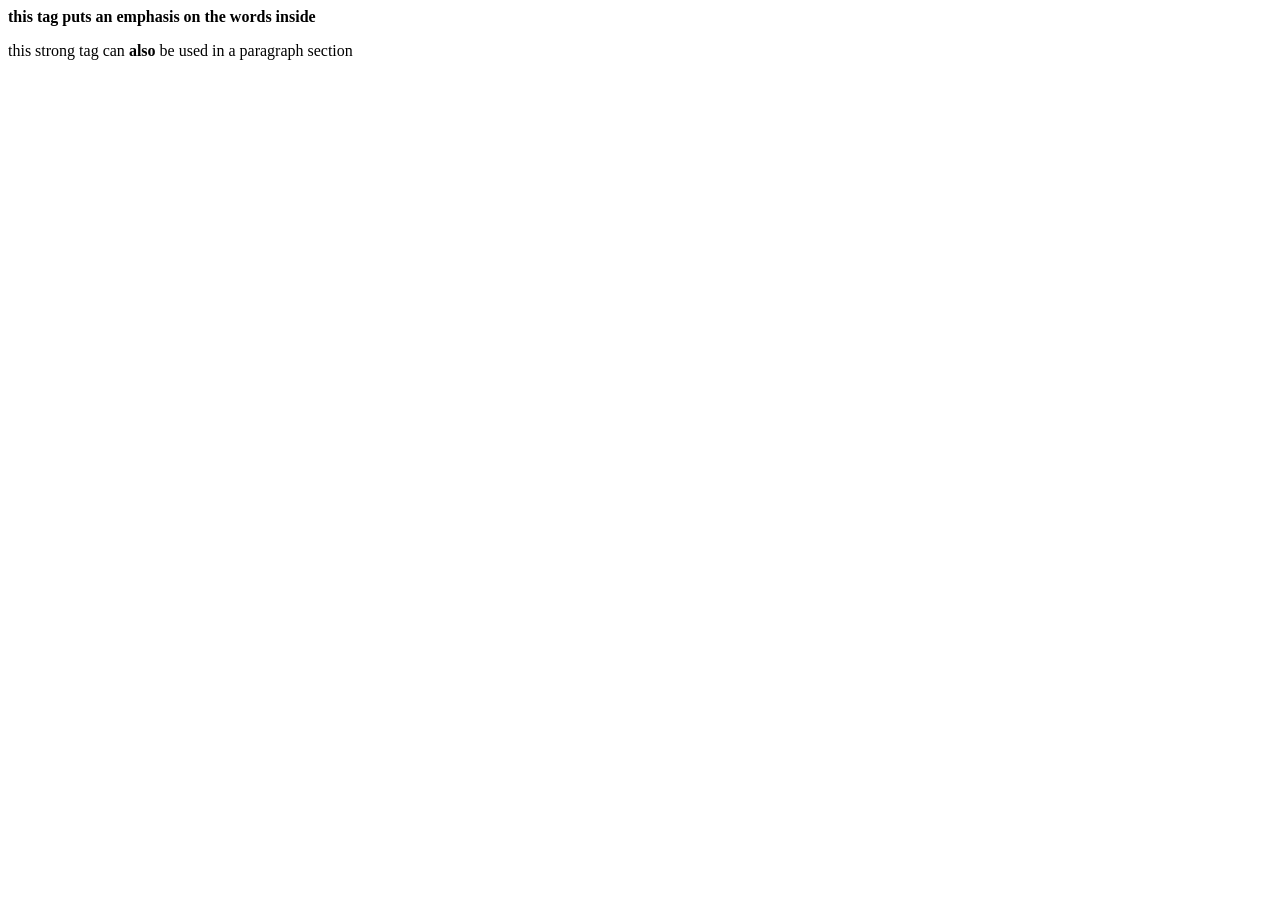
==== foundations/html-foundations/html-boilerplate/index.html @ d7763a88 "strong" ====
<!DOCTYPE html>
<html lang="en">
<head>
    <meta charset="UTF-8">
    <meta name="viewport" content="width=device-width, initial-scale=1.0">
    <title>Document</title>
</head>
<body>
    <strong>this tag puts an emphasis on the words inside</strong>
    <p>this strong tag can <strong>also</strong> be used in a paragraph section</p>
</body>
</html>
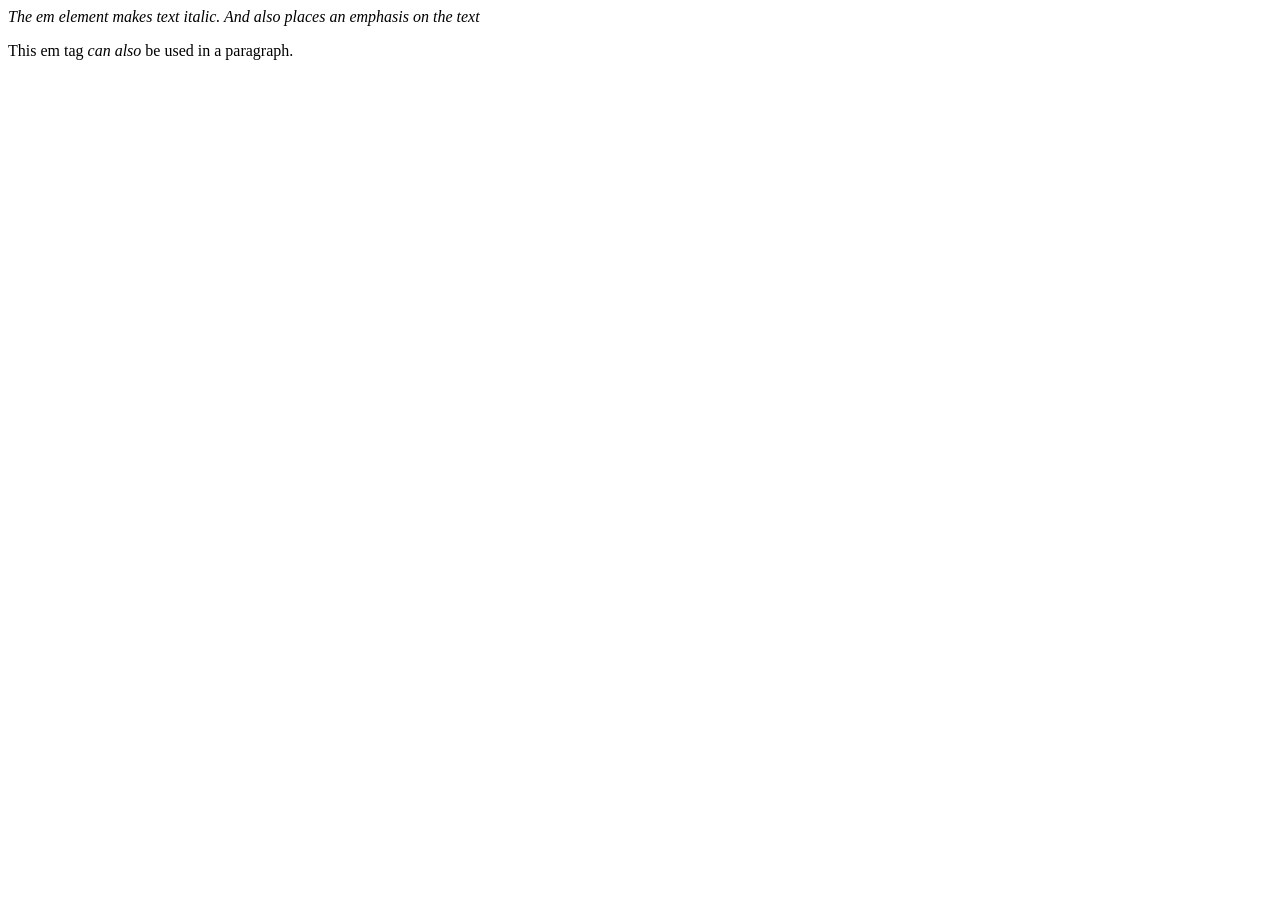
==== commit ad3f8591: "em -> cursiv + emphasis" ====
--- a/foundations/html-foundations/html-boilerplate/index.html
+++ b/foundations/html-foundations/html-boilerplate/index.html
@@ -6,7 +6,7 @@
     <title>Document</title>
 </head>
 <body>
-    <strong>this tag puts an emphasis on the words inside</strong>
-    <p>this strong tag can <strong>also</strong> be used in a paragraph section</p>
+    <em>The em element makes text italic. And also places an emphasis on the text</em>
+    <p>This em tag <em>can also</em> be used in a paragraph.</p>
 </body>
 </html>
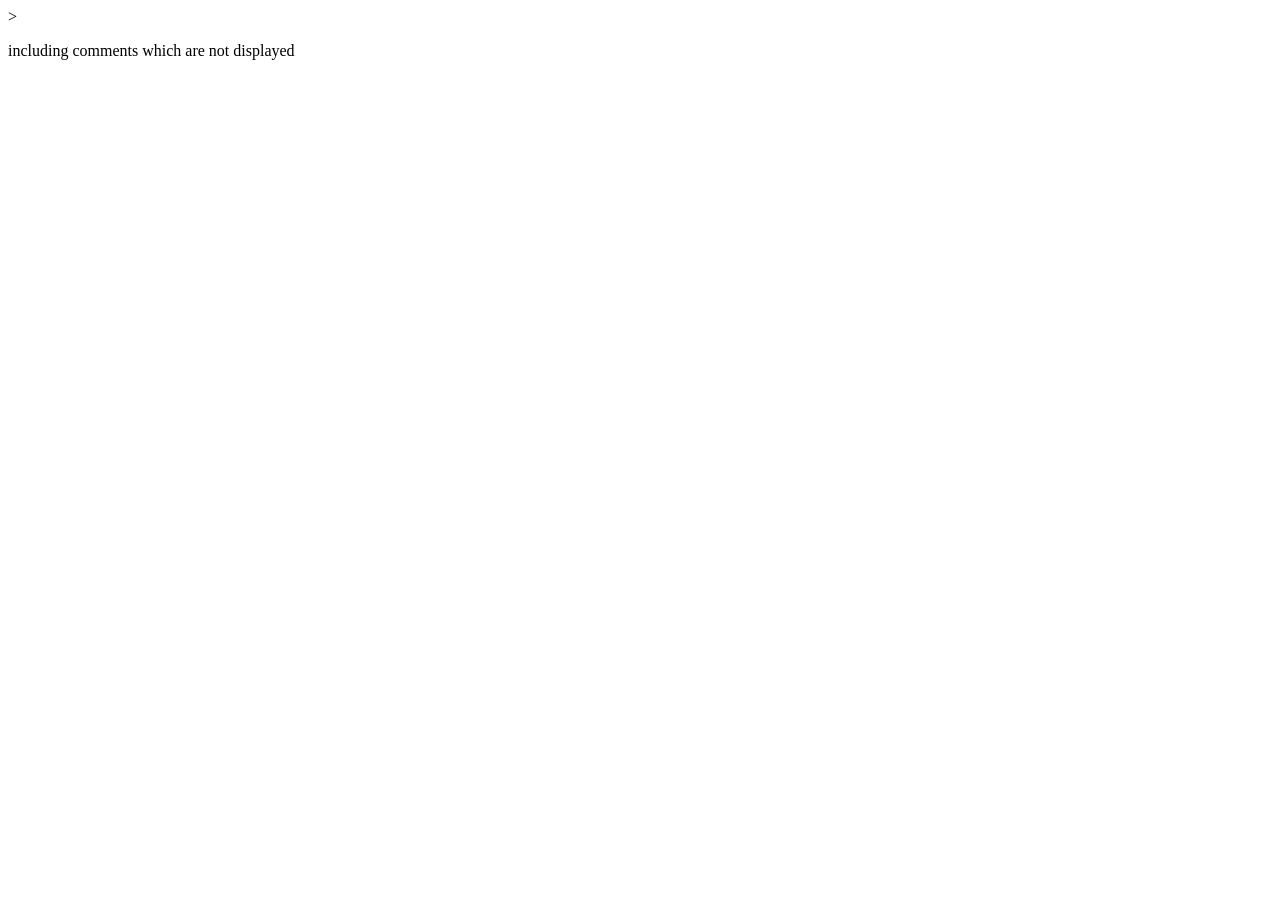
==== commit a09b3b19: "including comments" ====
--- a/foundations/html-foundations/html-boilerplate/index.html
+++ b/foundations/html-foundations/html-boilerplate/index.html
@@ -6,7 +6,8 @@
     <title>Document</title>
 </head>
 <body>
-    <em>The em element makes text italic. And also places an emphasis on the text</em>
-    <p>This em tag <em>can also</em> be used in a paragraph.</p>
+<!--these comments can be over multiple lines
+as well-->>    
+<p>including comments which are not displayed</p>
 </body>
 </html>
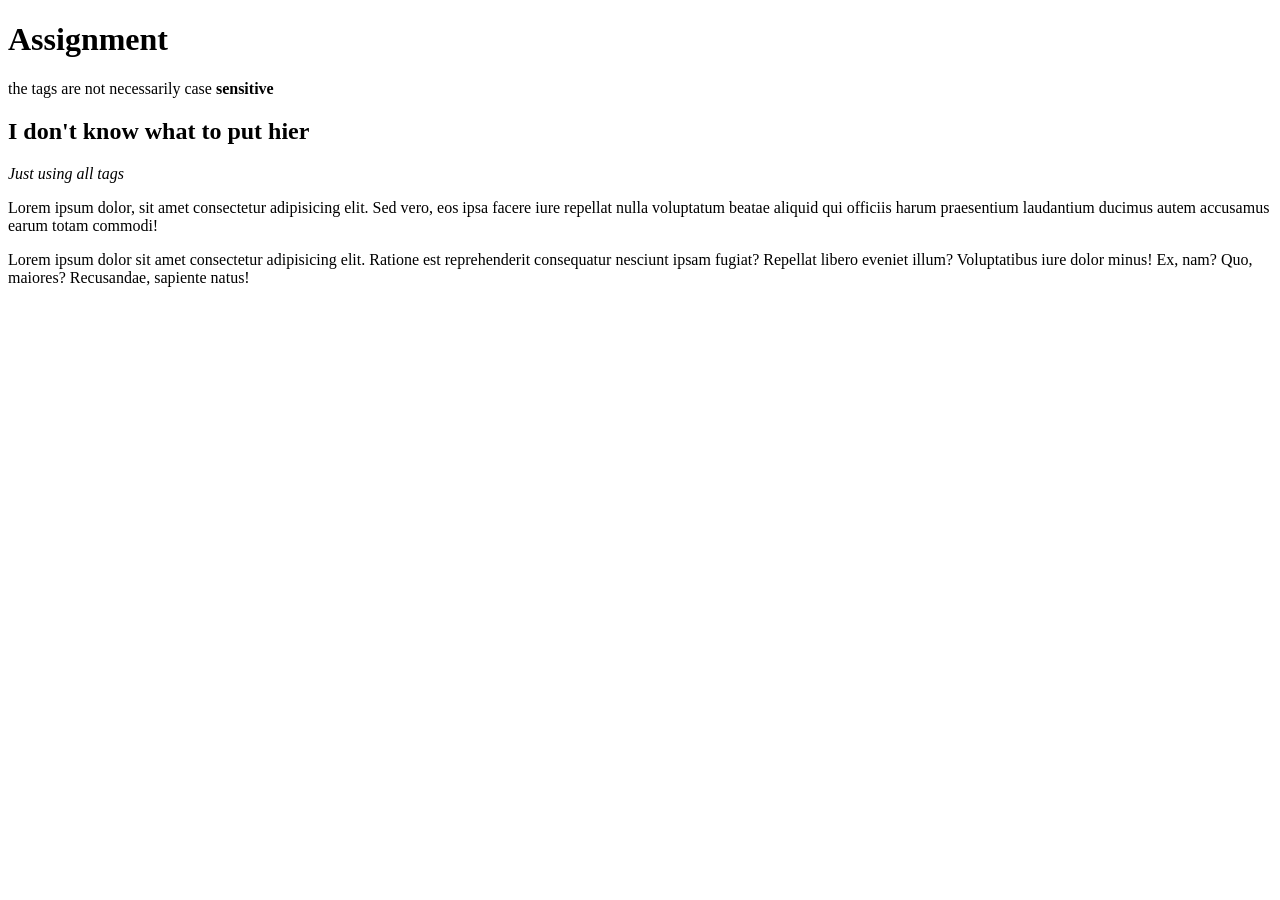
==== commit d48d4c44: "Assignment plain blog article" ====
--- a/foundations/html-foundations/html-boilerplate/index.html
+++ b/foundations/html-foundations/html-boilerplate/index.html
@@ -3,11 +3,15 @@
 <head>
     <meta charset="UTF-8">
     <meta name="viewport" content="width=device-width, initial-scale=1.0">
-    <title>Document</title>
+    <title>Working with Text</title>
 </head>
 <body>
-<!--these comments can be over multiple lines
-as well-->>    
-<p>including comments which are not displayed</p>
+    <H1>Assignment</H1>
+    <p>the tags are not necessarily case <strong>sensitive</strong></p>
+    <h2>I don't know what to put hier</h2>
+    <em>Just using all tags</em>
+    <!-- including comments. -->
+     <p>Lorem ipsum dolor, sit amet consectetur adipisicing elit. Sed vero, eos ipsa facere iure repellat nulla voluptatum beatae aliquid qui officiis harum praesentium laudantium ducimus autem accusamus earum totam commodi!</p>
+     <p>Lorem ipsum dolor sit amet consectetur adipisicing elit. Ratione est reprehenderit consequatur nesciunt ipsam fugiat? Repellat libero eveniet illum? Voluptatibus iure dolor minus! Ex, nam? Quo, maiores? Recusandae, sapiente natus!</p>
 </body>
 </html>
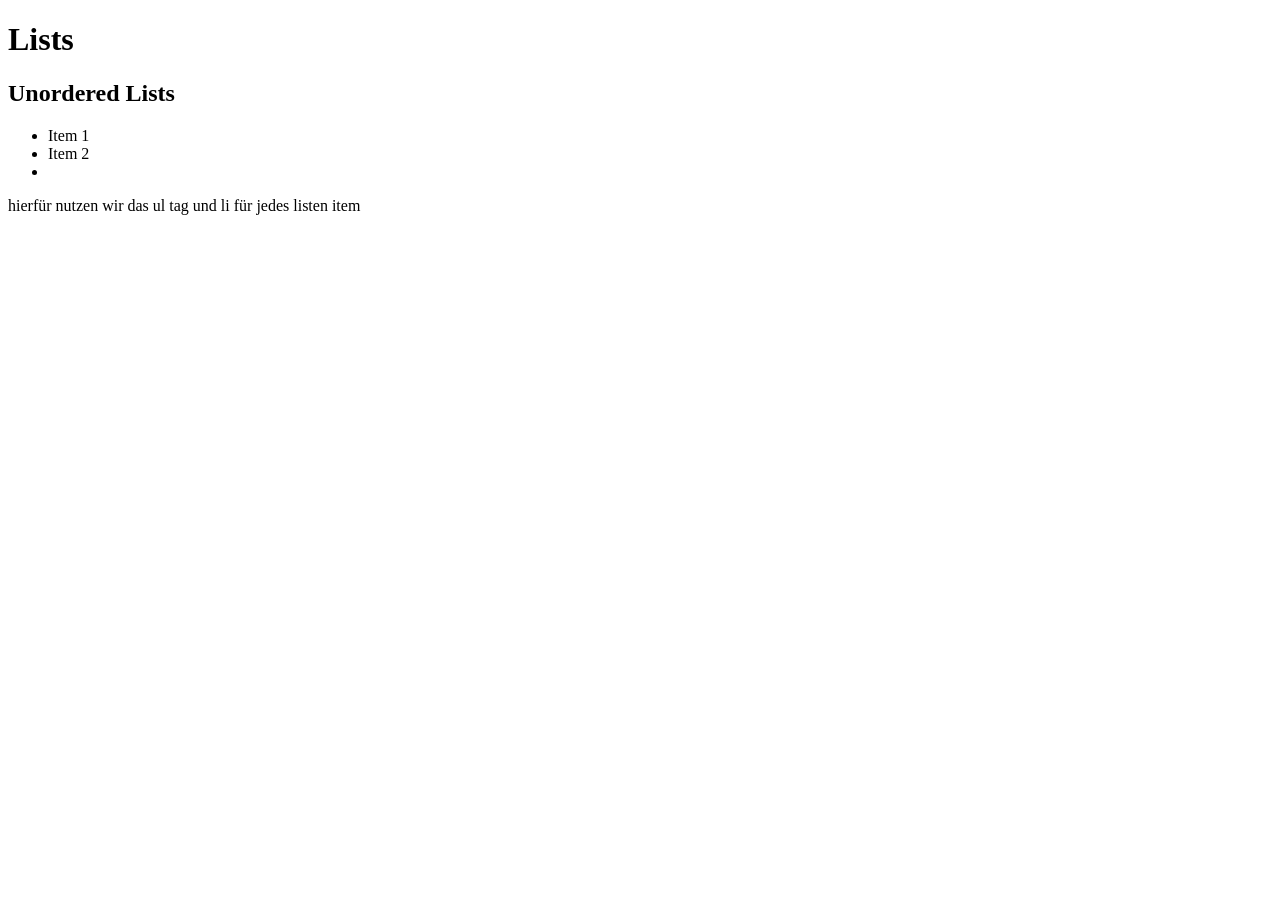
==== commit a7d42a2b: "unordered list" ====
--- a/foundations/html-foundations/html-boilerplate/index.html
+++ b/foundations/html-foundations/html-boilerplate/index.html
@@ -3,15 +3,16 @@
 <head>
     <meta charset="UTF-8">
     <meta name="viewport" content="width=device-width, initial-scale=1.0">
-    <title>Working with Text</title>
+    <title>Lists</title>
 </head>
 <body>
-    <H1>Assignment</H1>
-    <p>the tags are not necessarily case <strong>sensitive</strong></p>
-    <h2>I don't know what to put hier</h2>
-    <em>Just using all tags</em>
-    <!-- including comments. -->
-     <p>Lorem ipsum dolor, sit amet consectetur adipisicing elit. Sed vero, eos ipsa facere iure repellat nulla voluptatum beatae aliquid qui officiis harum praesentium laudantium ducimus autem accusamus earum totam commodi!</p>
-     <p>Lorem ipsum dolor sit amet consectetur adipisicing elit. Ratione est reprehenderit consequatur nesciunt ipsam fugiat? Repellat libero eveniet illum? Voluptatibus iure dolor minus! Ex, nam? Quo, maiores? Recusandae, sapiente natus!</p>
+    <h1>Lists</h1>
+    <h2>Unordered Lists </h2>
+    <ul>
+        <li>Item 1</li>
+        <li>Item 2</li>
+        <li></li>
+    </ul>
+    <p> hierfür nutzen wir das ul tag und li für jedes listen item</p>
 </body>
 </html>
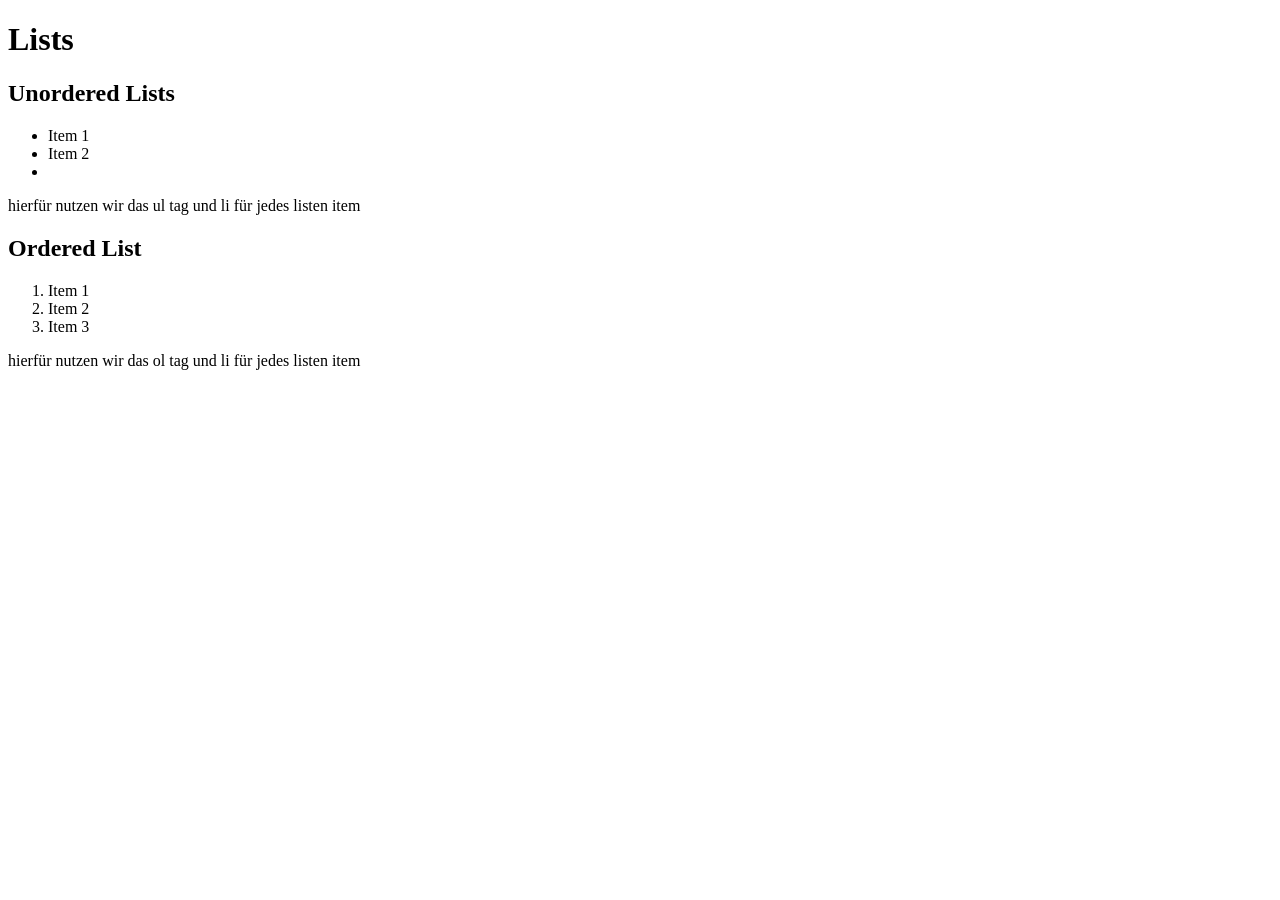
==== commit dad1a248: "ordered list" ====
--- a/foundations/html-foundations/html-boilerplate/index.html
+++ b/foundations/html-foundations/html-boilerplate/index.html
@@ -14,5 +14,18 @@
         <li></li>
     </ul>
     <p> hierfür nutzen wir das ul tag und li für jedes listen item</p>
+
+    <h2>Ordered List</h2>
+    <ol>
+        <li>Item 1</li>
+        <li>Item 2</li>
+        <li>Item 3</li>
+    </ol>
+    <p> hierfür nutzen wir das ol tag und li für jedes listen item</p>
+
+    
+
+
+
 </body>
 </html>
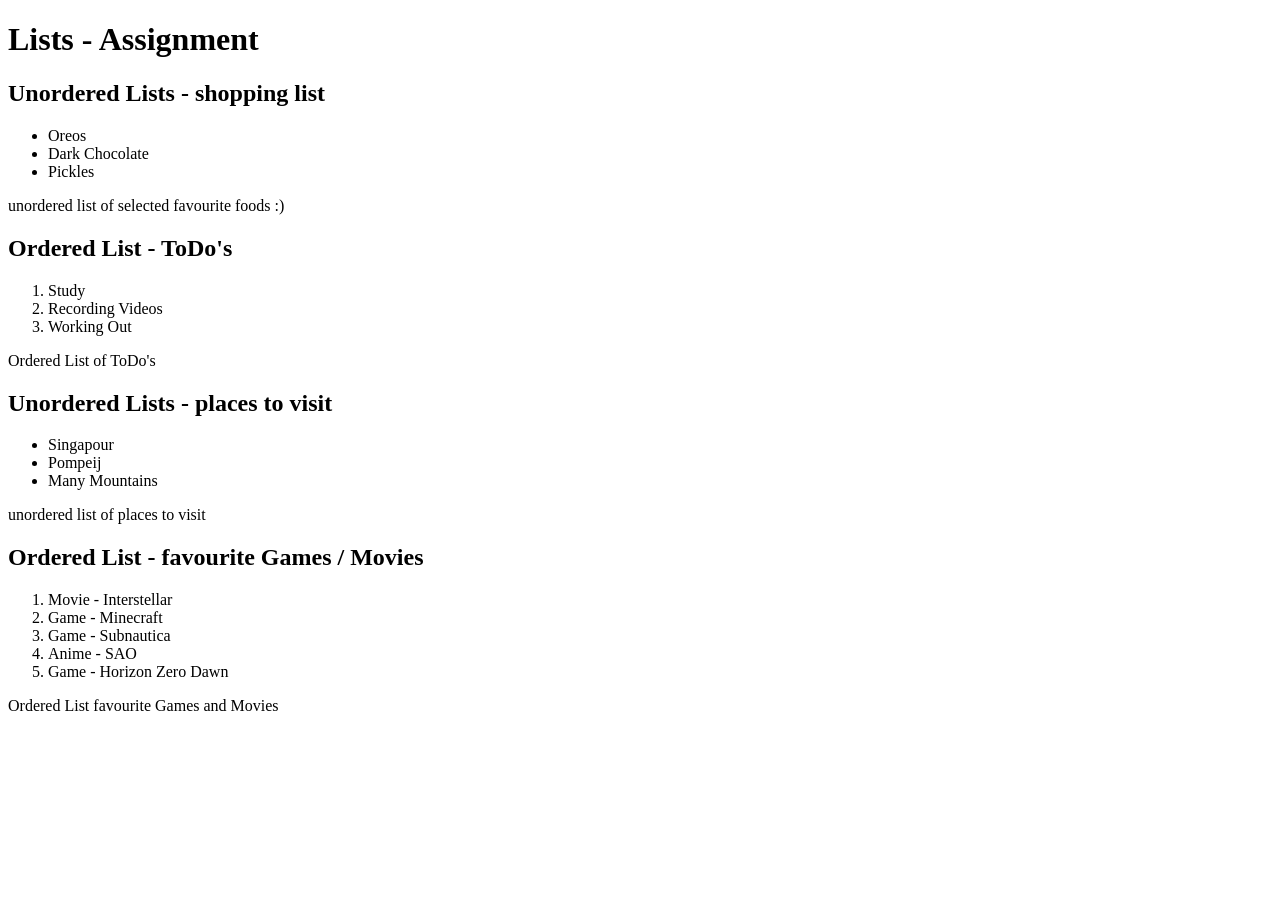
==== commit 4b50e1dd: "Lists Assignment" ====
--- a/foundations/html-foundations/html-boilerplate/index.html
+++ b/foundations/html-foundations/html-boilerplate/index.html
@@ -6,26 +6,39 @@
     <title>Lists</title>
 </head>
 <body>
-    <h1>Lists</h1>
-    <h2>Unordered Lists </h2>
+    <h1>Lists - Assignment</h1>
+    <h2>Unordered Lists - shopping list </h2>
     <ul>
-        <li>Item 1</li>
-        <li>Item 2</li>
-        <li></li>
+        <li>Oreos</li>
+        <li>Dark Chocolate</li>
+        <li>Pickles</li>
     </ul>
-    <p> hierfür nutzen wir das ul tag und li für jedes listen item</p>
+    <p> unordered list of selected favourite foods :)</p>
 
-    <h2>Ordered List</h2>
+    <h2>Ordered List - ToDo's</h2>
     <ol>
-        <li>Item 1</li>
-        <li>Item 2</li>
-        <li>Item 3</li>
+        <li>Study</li>
+        <li>Recording Videos</li>
+        <li>Working Out</li>
     </ol>
-    <p> hierfür nutzen wir das ol tag und li für jedes listen item</p>
+    <p>Ordered List of ToDo's</p>
 
-    
+    <h2>Unordered Lists - places to visit </h2>
+    <ul>
+        <li>Singapour</li>
+        <li>Pompeij</li>
+        <li>Many Mountains</li>
+    </ul>
+    <p> unordered list of places to visit</p>
 
-
-
+    <h2>Ordered List - favourite Games / Movies</h2>
+    <ol>
+        <li>Movie - Interstellar</li>
+        <li>Game - Minecraft</li>
+        <li>Game - Subnautica</li>
+        <li>Anime - SAO</li>
+        <li>Game - Horizon Zero Dawn</li>
+    </ol>
+    <p>Ordered List favourite Games and Movies</p>
 </body>
 </html>
